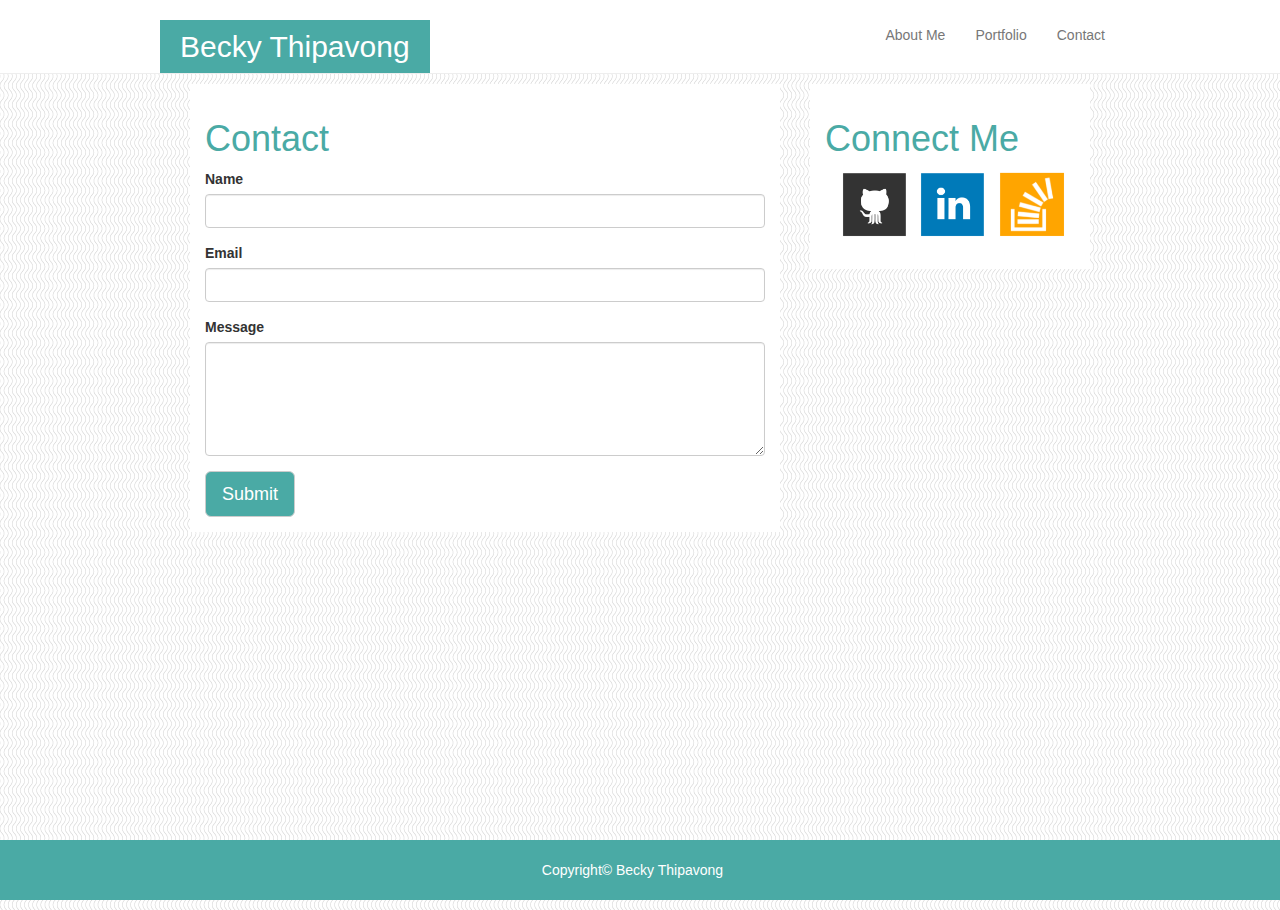
==== contact.html @ 595dfc33 "initial commit" ====
<!DOCTYPE html>
<html>
<head>
	<title>Bootstrap Portfolio</title>
	<!-- Latest compiled and minified CSS -->
	<link rel="stylesheet" href="https://maxcdn.bootstrapcdn.com/bootstrap/3.3.7/css/bootstrap.min.css" integrity="sha384-BVYiiSIFeK1dGmJRAkycuHAHRg32OmUcww7on3RYdg4Va+PmSTsz/K68vbdEjh4u" crossorigin="anonymous">
	<link rel="stylesheet" type="text/css" href="assets/css/style.css">
</head>
<body>
<div class="page-header bg-white">
	<nav class="navbar navbar-default bg-white">
		<div class="container-fluid">
			<div class="navbar-header clearfix">
<!-- 				<p class="navbar-text pt-10">Becky Thipavong</p> -->
				<h2>Becky Thipavong</h2>
			</div>

			<ul class="nav navbar-nav navbar-right">
				<li><a href="index.html">About Me</a></li>
				<li><a href="portfolio.html">Portfolio</a></li>
				<li><a href="contact.html">Contact</a></li>
			</ul>
		</div>
	</nav>
</div>

<div class="container">
<!-- 	<div class="page-header"> -->

<!-- 	</div> -->



<!-- 	<div class="container"> -->
		<div class="row">
			<div class="col-sm-8">
				<div class="panel-body bg-white">
					<h1 class="text-teal">Contact</h1>
<form>
  <div class="form-group">
    <label for="usr">Name</label>
    <input type="text" class="form-control" id="usr">
  </div>
  <div class="form-group">
    <label for="email">Email</label>
    <input type="email" class="form-control" id="email">
  </div>
  <div class="form-group">
    <label for="comment">Message</label>
    <textarea class="form-control" rows="5" id="comment"></textarea>
  </div>
  <button type="submit" class="btn btn-default btn-lg bg-teal">Submit</button>
</form>
				</div>
			</div>
			<div class="col-sm-4">
				<div class="panel-body bg-white">
					<h1 class="t
ext-center text-teal">Connect Me</h1>
					<div class="container-fluid">
						<div class="col-sm-4">
						<a href="https://github.com/bthipavo"><img src="assets/images/github_square-128.png" alt="github" width="70" height="70"></a>
					</div>
					<div class="col-sm-4">
						<a href="https://www.linkedin.com/in/becky-thipavong-16130626/"><img src="assets/images/linkedin_square_color-128.png" alt="linkedin" width="70" height="70"></a>
					</div>
					<div class="col-sm-4">
						<a href="https://stackexchange.com/users/11958097/becky"><img src="assets/images/stackoverflow.png" alt="stackoverflow" width="70" height="70"></a>
					</div>
					</div>
				</div>
			</div>
		</div>
		
	</div>		
		<!-- footer -->
		<footer class="footer bg-teal text-center">


					<div class="container-fluid">
						<p>Copyright&copy Becky Thipavong</p>
					</div>

		</footer>



</body>
</html>
---- assets/css/style.css ----
html{
	min-height: 100%;
	position: relative;
	margin: 0;
	padding: 0;
}

body{
	margin-bottom: 60px;
	display: flex;
	flex-direction: column;
	background: url(../images/vertical-waves.png);
	border-color: #cdcdcd;
	margin: 0;
	padding: 0;
}
.panel-body{
/*	border: solid;
*/	margin-bottom: 5%;
}

.right{
	float: right;
}

.row{
	margin: 0 auto;
}

h2{
/*	border: solid;
*/	background-color: #4aaaa5;
	color: #ffffff;
	padding: 10px 20px 10px 20px;
	margin-bottom: 0;
}

h3{
	/*position: absolute;*/
	margin-top: -25%;
	margin-bottom: 20%;
	/*text-align: center;*/
	/*display: inline-block;*/
	color: #ffffff;
	/*border: solid;*/
	width: 90%;
	background-color: #4aaaa5;
	padding-top: 15px;
	padding-bottom: 15px;

}

.position-absolute{
	position: absolute;
}

.posistion-relative{
	position: relative;
}
.mg-top{
	margin-top: 50px;
}

.container{
	/*display: flex;*/
/*	border: solid;
*/	max-width: 960px;
}

.bg-teal{
	background-color: #4aaaa5;
}

.text-teal{
	color: #4aaaa5;
}

.bg-white{
	background-color: white;
}

.footer{
	height: 60px;
	width: 100%;
	position: absolute;
	bottom: 0;
	line-height: 60px;
	flex-shrink: 0;
	color: #ffffff;
}


.navbar{
	max-width: 960px;
	line-height: 60px;
	border: hidden;
	margin: 0 auto;
}

.btn{
	color: #ffffff;
}

.page-header{
	margin: 0px 0 10px;
	padding: 0;
}

.img-responsive{
	max-width: 90%;
	height: auto;
	/*margin-right: 10px;*/
	/*margin-bottom: 10px;*/
}

.aboutme{
	display: block;
	max-width: 40%;
	height: auto;
	margin-right: 10px;
	/*margin-bottom: 10px;*/
}

[class*="col-"] {
    margin-bottom: 15px;
}


.container-fluid{
	padding-left: 0px;
}

.navbar-right{
	margin-top: 10px;
}
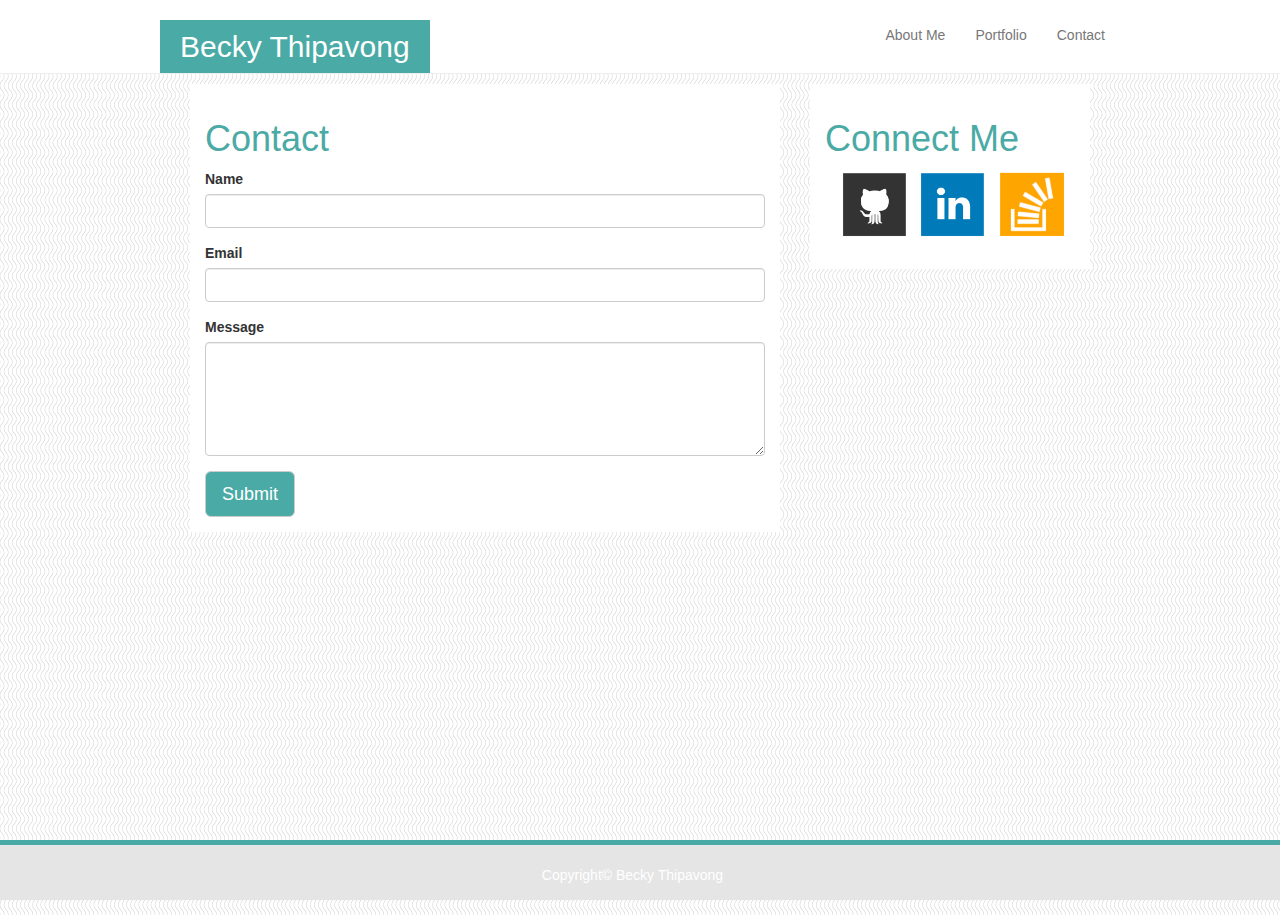
==== commit f4106d6f: "fixed footer" ====
--- a/contact.html
+++ b/contact.html
@@ -74,7 +74,7 @@
 		
 	</div>		
 		<!-- footer -->
-		<footer class="footer bg-teal text-center">
+		<footer class="footer bg-grey text-center">
 
 
 					<div class="container-fluid">
--- a/assets/css/style.css
+++ b/assets/css/style.css
@@ -79,9 +79,16 @@
 	background-color: white;
 }
 
+.bg-grey{
+	background-color: #e5e5e5;
+}
+
 .footer{
 	height: 60px;
 	width: 100%;
+	border-top: solid;
+	border-top-color: #4aaaa5;
+	border-top-width: 5px;
 	position: absolute;
 	bottom: 0;
 	line-height: 60px;
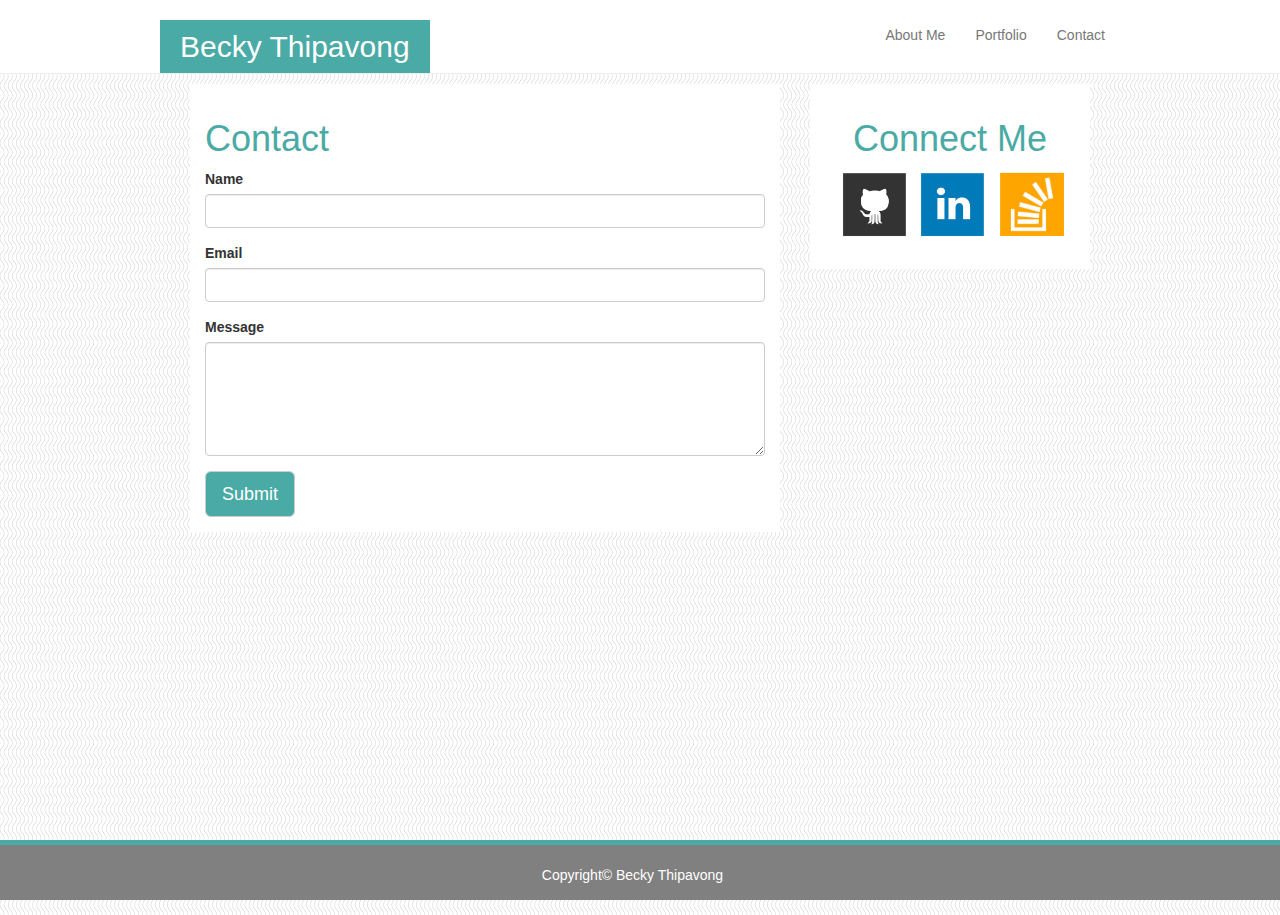
==== commit d8e36816: "fixed Connect me header" ====
--- a/contact.html
+++ b/contact.html
@@ -55,8 +55,7 @@
 			</div>
 			<div class="col-sm-4">
 				<div class="panel-body bg-white">
-					<h1 class="t
-ext-center text-teal">Connect Me</h1>
+					<h1 class="text-center text-teal">Connect Me</h1>
 					<div class="container-fluid">
 						<div class="col-sm-4">
 						<a href="https://github.com/bthipavo"><img src="assets/images/github_square-128.png" alt="github" width="70" height="70"></a>
--- a/assets/css/style.css
+++ b/assets/css/style.css
@@ -80,7 +80,7 @@
 }
 
 .bg-grey{
-	background-color: #e5e5e5;
+	background-color: grey;
 }
 
 .footer{
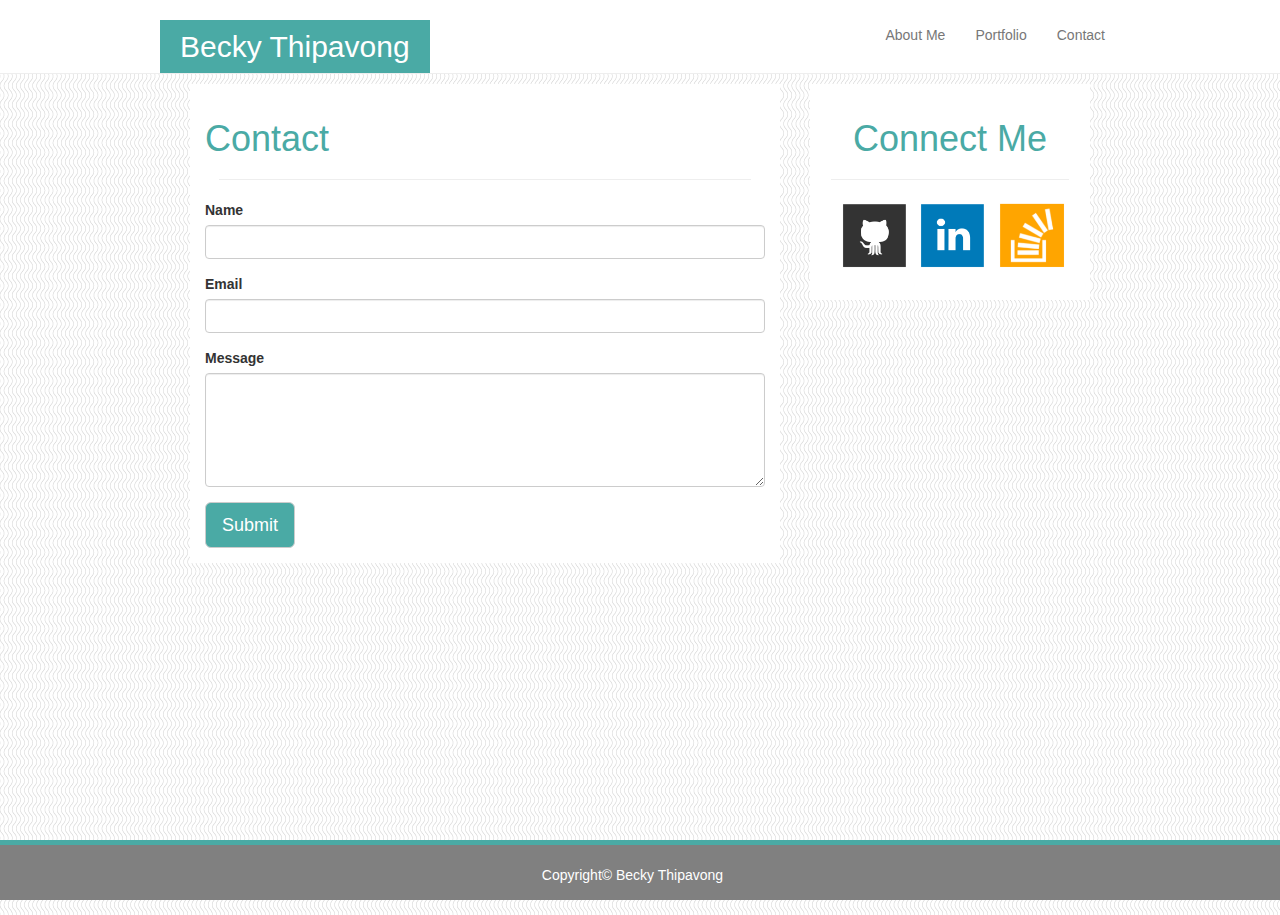
==== commit d0595e57: "added break lines" ====
--- a/contact.html
+++ b/contact.html
@@ -36,6 +36,7 @@
 			<div class="col-sm-8">
 				<div class="panel-body bg-white">
 					<h1 class="text-teal">Contact</h1>
+					<hr width="95%">
 <form>
   <div class="form-group">
     <label for="usr">Name</label>
@@ -56,6 +57,7 @@
 			<div class="col-sm-4">
 				<div class="panel-body bg-white">
 					<h1 class="text-center text-teal">Connect Me</h1>
+					<hr width="95%">
 					<div class="container-fluid">
 						<div class="col-sm-4">
 						<a href="https://github.com/bthipavo"><img src="assets/images/github_square-128.png" alt="github" width="70" height="70"></a>
